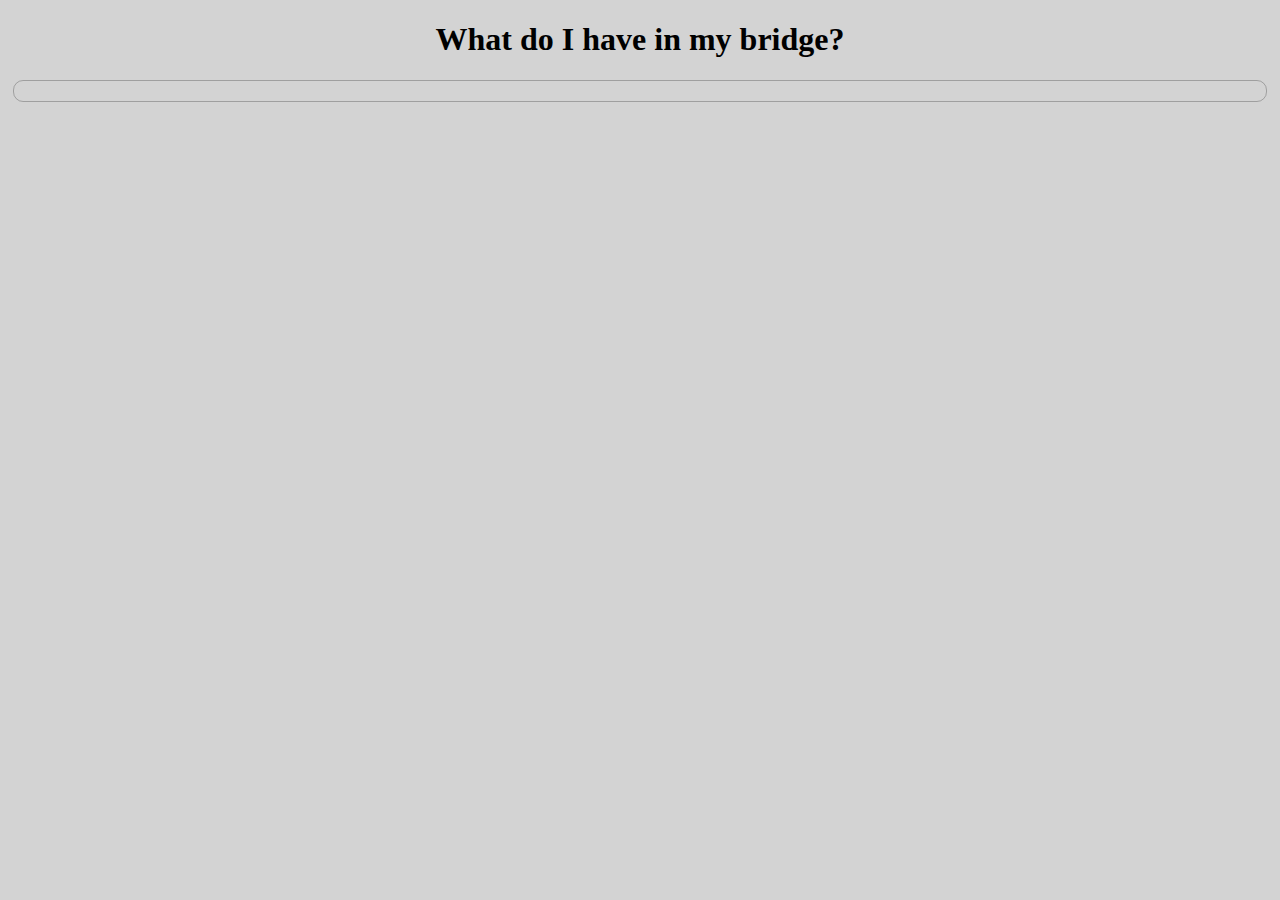
==== HomeWork_Links.html @ 58023d31 "Finish links" ====
<!DOCTYPE html>
<html lang="en">
<head>
    <meta charset="UTF-8">
    <meta http-equiv="X-UA-Compatible" content="IE=edge">
    <meta name="viewport" content="width=device-width, initial-scale=1.0">
    <title>Links</title>
    <style>
        body{
            background-color: lightgrey;
        }
        h1{
            text-align: center;
        }
        .for-border{
            border: 1px solid rgb(83, 83, 83, 0.4);
            border-radius: 10px;
            padding: 10px;
            margin: 5px;
            position: relative;
        }
    </style>
</head>
<body>
    <h1>What do I have in my bridge?</h1>
    <div>
        <div class="for-border">
           
        </div>
    </div>
</body>
</html>
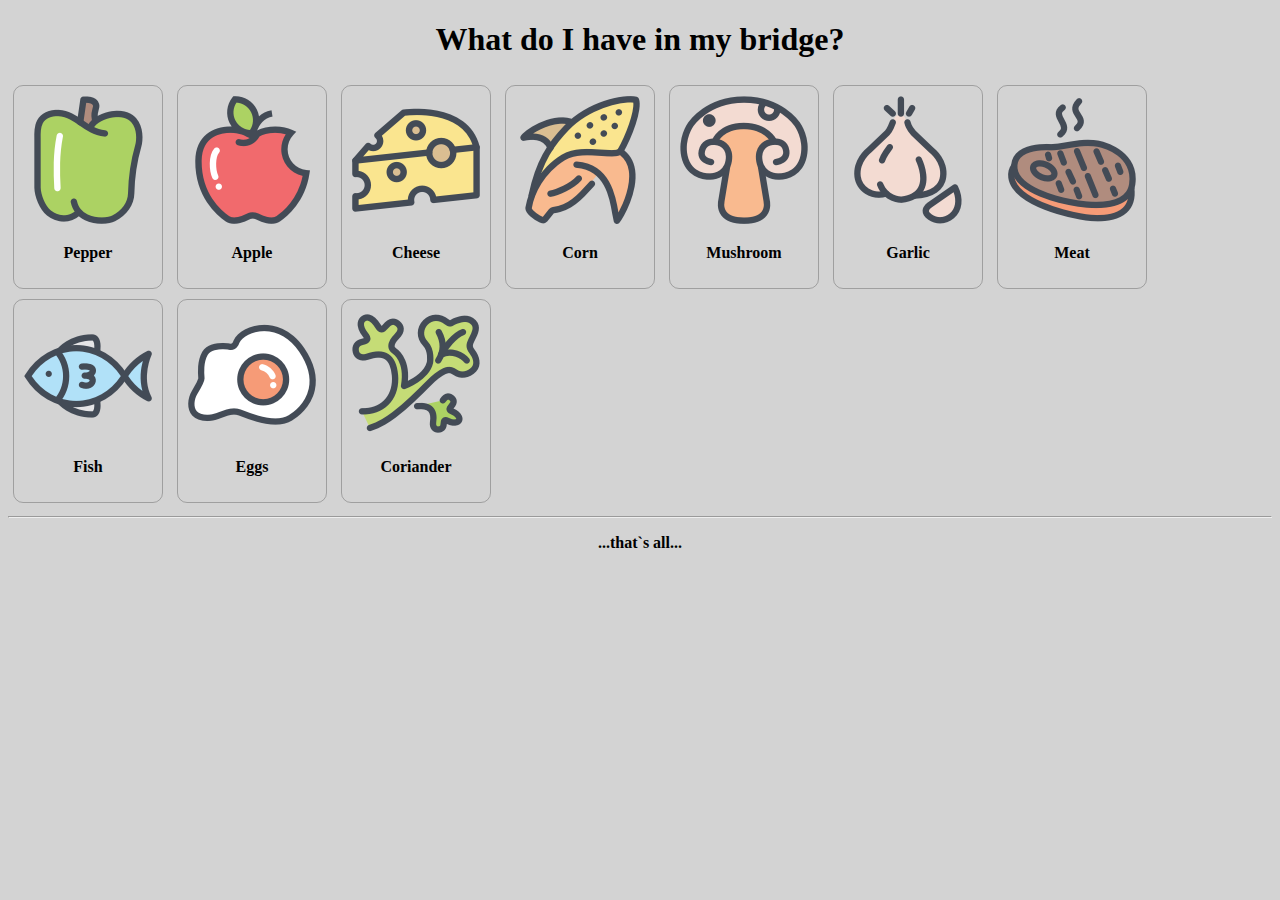
==== commit cefbf66a: "Finished homework Links" ====
--- a/HomeWork_Links.html
+++ b/HomeWork_Links.html
@@ -1,32 +1,83 @@
 <!DOCTYPE html>
 <html lang="en">
+
 <head>
     <meta charset="UTF-8">
     <meta http-equiv="X-UA-Compatible" content="IE=edge">
     <meta name="viewport" content="width=device-width, initial-scale=1.0">
     <title>Links</title>
     <style>
-        body{
+        body {
             background-color: lightgrey;
         }
-        h1{
+
+        h1 {
             text-align: center;
         }
-        .for-border{
+
+        p {
+            font-weight: bold;
+            text-align: center;
+        }
+
+        .for-border {
             border: 1px solid rgb(83, 83, 83, 0.4);
             border-radius: 10px;
             padding: 10px;
             margin: 5px;
             position: relative;
+            display: inline-block;
+            text-align: center;
         }
     </style>
 </head>
+
 <body>
     <h1>What do I have in my bridge?</h1>
     <div>
         <div class="for-border">
-           
+            <img src="Homeworks/images_1_2/paper.png" alt="">
+            <p>Pepper</p>
+        </div>
+        <div class="for-border">
+            <img src="Homeworks/images_1_2/apple.png" alt="">
+            <p>Apple</p>
+        </div>
+        <div class="for-border">
+            <img src="Homeworks/images_1_2/cheese.png" alt="">
+            <p>Cheese</p>
+        </div>
+        <div class="for-border">
+            <img src="Homeworks/images_1_2/corn.png" alt="">
+            <p>Corn</p>
+        </div>
+        <div class="for-border">
+            <img src="Homeworks/images_1_2/mushroom.png" alt="">
+            <p>Mushroom</p>
+        </div>
+        <div class="for-border">
+            <img src="Homeworks/images_1_2/garlic.png" alt="">
+            <p>Garlic</p>
+        </div>
+        <div class="for-border">
+            <img src="Homeworks/images_1_2/meat.png" alt="">
+            <p>Meat</p>
+        </div>
+        <div class="for-border">
+            <img src="Homeworks/images_1_2/fish.png" alt="">
+            <p>Fish</p>
+        </div>
+        <div class="for-border">
+            <img src="Homeworks/images_1_2/egg.png" alt="">
+            <p>Eggs</p>
+        </div>
+        <div class="for-border">
+            <img src="Homeworks/images_1_2/coriandr.png" alt="">
+            <p>Coriander</p>
         </div>
     </div>
+    <hr>
+    <p>...that`s all...</p>
 </body>
+
 </html>